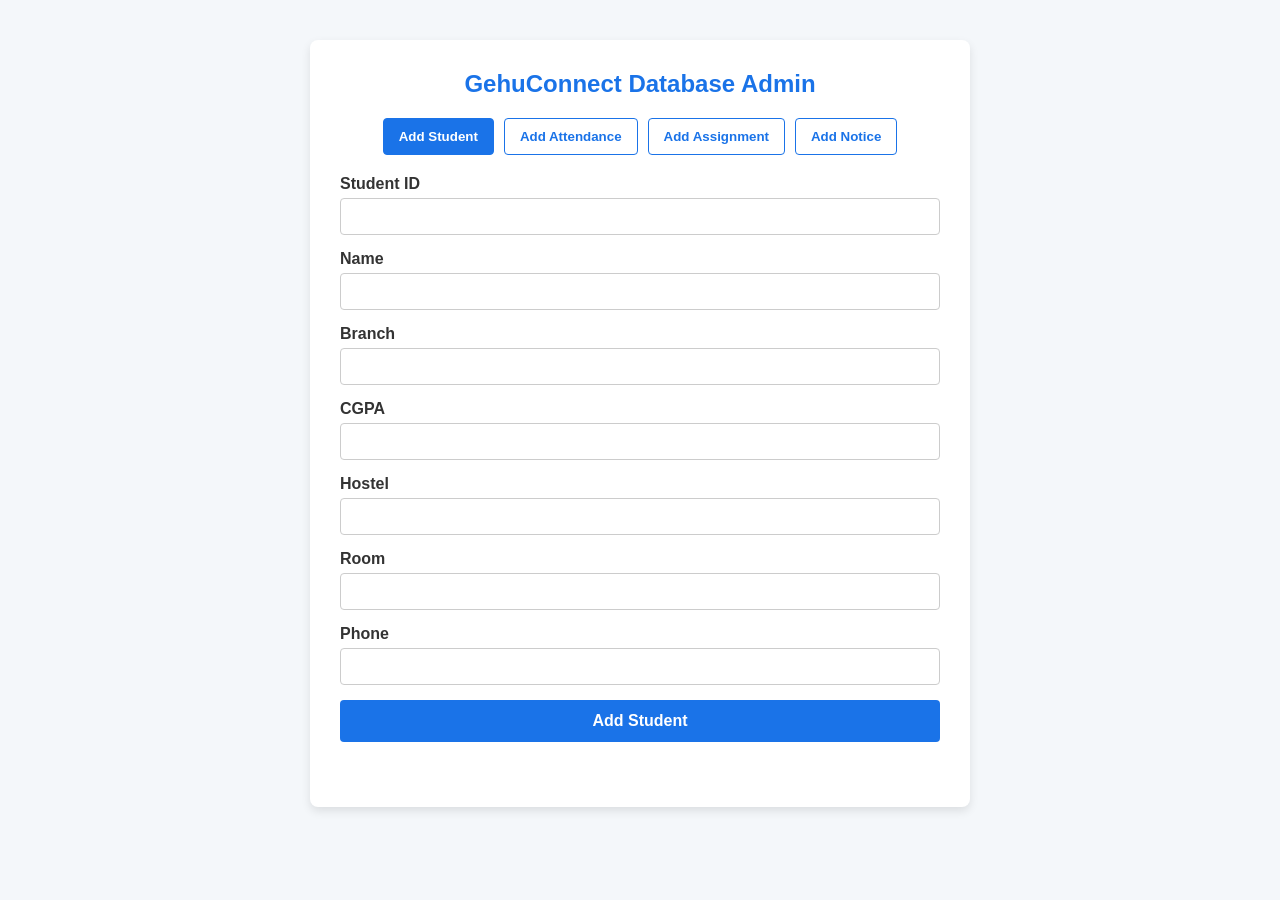
==== Frontend/HTML/admin.html @ b1057780 "feat: add admin dashboard and backend endpoints for managing students, attendance, assignments, and " ====
<!DOCTYPE html>
<html lang="en">
<head>
    <meta charset="UTF-8" />
    <meta name="viewport" content="width=device-width, initial-scale=1.0"/>
    <title>Admin Dashboard - GehuConnect</title>
    <style>
        body { font-family: 'Segoe UI', Tahoma, Geneva, Verdana, sans-serif; background-color: #f4f7fa; color: #333; margin: 0; padding: 20px; }
        .container { max-width: 600px; margin: 20px auto; background: #fff; padding: 30px; border-radius: 8px; box-shadow: 0 4px 10px rgba(0,0,0,0.1); }
        h2 { text-align: center; color: #1a73e8; margin-top: 0; }
        .tabs { display: flex; gap: 10px; margin-bottom: 20px; justify-content: center; flex-wrap: wrap; }
        .tab-btn { padding: 10px 15px; border: 1px solid #1a73e8; background: white; color: #1a73e8; border-radius: 4px; cursor: pointer; font-weight: bold; }
        .tab-btn.active { background: #1a73e8; color: white; }
        .form-section { display: none; }
        .form-section.active { display: block; }
        .form-group { margin-bottom: 15px; }
        label { display: block; font-weight: bold; margin-bottom: 5px; }
        input[type="text"], input[type="number"], input[type="date"], select { width: 100%; padding: 10px; border: 1px solid #ccc; border-radius: 4px; box-sizing: border-box; }
        button[type="submit"] { width: 100%; padding: 12px; background: #1a73e8; color: white; border: none; border-radius: 4px; font-size: 16px; cursor: pointer; font-weight: bold; transition: background 0.3s; }
        button[type="submit"]:hover { background: #1557b0; }
        .message { margin-top: 15px; text-align: center; font-weight: bold; min-height: 20px; }
        .success { color: green; }
        .error { color: red; }
    </style>
</head>
<body>

<div class="container">
    <h2>GehuConnect Database Admin</h2>
    
    <div class="tabs">
        <button class="tab-btn active" onclick="showTab('student')">Add Student</button>
        <button class="tab-btn" onclick="showTab('attendance')">Add Attendance</button>
        <button class="tab-btn" onclick="showTab('assignment')">Add Assignment</button>
        <button class="tab-btn" onclick="showTab('notice')">Add Notice</button>
    </div>

    <!-- ADD STUDENT FORM -->
    <div id="student" class="form-section active">
        <form id="addStudentForm" onsubmit="submitForm(event, '/add_student', 'studentMsg')">
            <div class="form-group"><label>Student ID</label><input type="text" name="id" required /></div>
            <div class="form-group"><label>Name</label><input type="text" name="name" required /></div>
            <div class="form-group"><label>Branch</label><input type="text" name="branch" required /></div>
            <div class="form-group"><label>CGPA</label><input type="number" name="cgpa" step="0.1" required /></div>
            <div class="form-group"><label>Hostel</label><input type="text" name="hostel" required /></div>
            <div class="form-group"><label>Room</label><input type="text" name="room" required /></div>
            <div class="form-group"><label>Phone</label><input type="text" name="phone" required /></div>
            <button type="submit">Add Student</button>
        </form>
        <div id="studentMsg" class="message"></div>
    </div>

    <!-- ADD ATTENDANCE FORM -->
    <div id="attendance" class="form-section">
        <form id="addAttendanceForm" onsubmit="submitForm(event, '/add_attendance', 'attendanceMsg')">
            <div class="form-group"><label>Student ID</label><input type="text" name="student_id" required /></div>
            <div class="form-group"><label>Subject</label><input type="text" name="subject" required /></div>
            <div class="form-group"><label>Percentage (%)</label><input type="number" name="percentage" step="0.1" required /></div>
            <button type="submit">Add Attendance</button>
        </form>
        <div id="attendanceMsg" class="message"></div>
    </div>

    <!-- ADD ASSIGNMENT FORM -->
    <div id="assignment" class="form-section">
        <form id="addAssignmentForm" onsubmit="submitForm(event, '/add_assignment', 'assignmentMsg')">
            <div class="form-group"><label>Student ID</label><input type="text" name="student_id" required /></div>
            <div class="form-group"><label>Subject</label><input type="text" name="subject" required /></div>
            <div class="form-group"><label>Assignment Title</label><input type="text" name="title" required /></div>
            <div class="form-group"><label>Due Date</label><input type="date" name="due_date" required /></div>
            <button type="submit">Add Assignment</button>
        </form>
        <div id="assignmentMsg" class="message"></div>
    </div>

    <!-- ADD NOTICE FORM -->
    <div id="notice" class="form-section">
        <form id="addNoticeForm" onsubmit="submitForm(event, '/add_notice', 'noticeMsg')">
            <div class="form-group"><label>Notice Title</label><input type="text" name="title" required /></div>
            <div class="form-group"><label>Category</label>
                <select name="category" required>
                    <option value="Academic">Academic</option>
                    <option value="Fee">Fee</option>
                    <option value="Event">Event</option>
                    <option value="Exam">Exam</option>
                </select>
            </div>
            <div class="form-group"><label>Date (YYYY-MM-DD)</label><input type="date" name="date" required /></div>
            <div class="form-group"><label>Urgency</label>
                <select name="urgency" required>
                    <option value="normal">Normal</option>
                    <option value="urgent">Urgent</option>
                </select>
            </div>
            <button type="submit">Add Notice</button>
        </form>
        <div id="noticeMsg" class="message"></div>
    </div>
</div>

<script>
    function showTab(tabId) {
        document.querySelectorAll('.form-section').forEach(el => el.classList.remove('active'));
        document.querySelectorAll('.tab-btn').forEach(el => el.classList.remove('active'));
        document.getElementById(tabId).classList.add('active');
        event.target.classList.add('active');
    }

    async function submitForm(e, endpoint, msgId) {
        e.preventDefault();
        const msgDiv = document.getElementById(msgId);
        msgDiv.textContent = 'Saving...';
        msgDiv.className = 'message';

        const formData = new FormData(e.target);
        const data = Object.fromEntries(formData.entries());

        // Convert number types appropriately
        if(data.cgpa) data.cgpa = parseFloat(data.cgpa);
        if(data.percentage) data.percentage = parseFloat(data.percentage);

        try {
            const response = await fetch(endpoint, {
                method: 'POST',
                headers: { 'Content-Type': 'application/json' },
                body: JSON.stringify(data)
            });
            const result = await response.json();
            
            if (response.ok) {
                msgDiv.textContent = result.message;
                msgDiv.classList.add('success');
                e.target.reset(); // clear form
            } else {
                msgDiv.textContent = 'Error: ' + result.error;
                msgDiv.classList.add('error');
            }
        } catch (err) {
            msgDiv.textContent = 'Failed to connect to server.';
            msgDiv.classList.add('error');
        }
    }
</script>

</body>
</html>
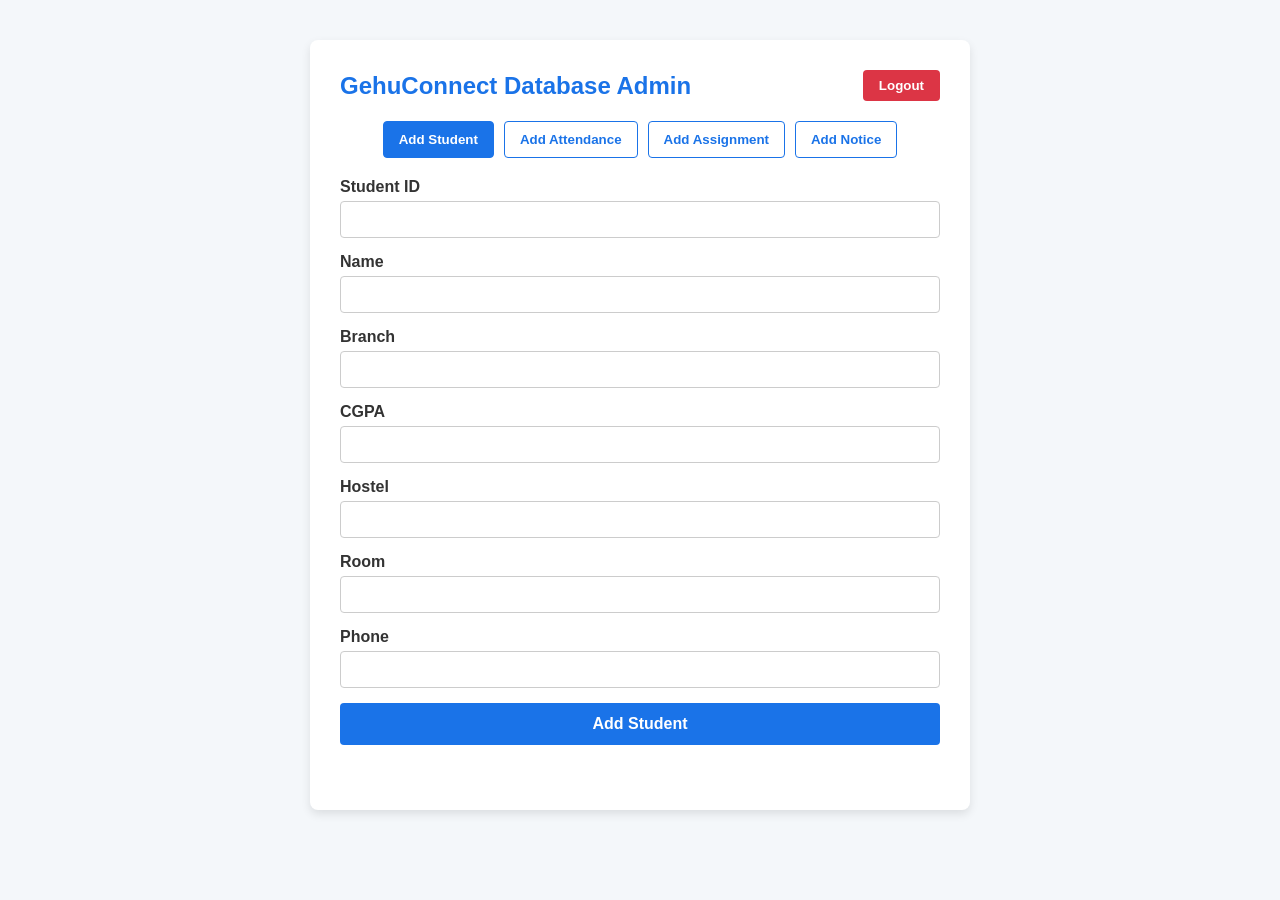
==== commit 55496979: "feat: implement admin authentication and dashboard for managing student data, attendance, and notice" ====
--- a/Frontend/HTML/admin.html
+++ b/Frontend/HTML/admin.html
@@ -7,7 +7,10 @@
     <style>
         body { font-family: 'Segoe UI', Tahoma, Geneva, Verdana, sans-serif; background-color: #f4f7fa; color: #333; margin: 0; padding: 20px; }
         .container { max-width: 600px; margin: 20px auto; background: #fff; padding: 30px; border-radius: 8px; box-shadow: 0 4px 10px rgba(0,0,0,0.1); }
-        h2 { text-align: center; color: #1a73e8; margin-top: 0; }
+        .header-bar { display: flex; justify-content: space-between; align-items: center; margin-bottom: 20px; }
+        h2 { color: #1a73e8; margin: 0; }
+        .logout-btn { background: #dc3545; color: white; border: none; padding: 8px 16px; border-radius: 4px; cursor: pointer; font-weight: bold; }
+        .logout-btn:hover { background: #c82333; }
         .tabs { display: flex; gap: 10px; margin-bottom: 20px; justify-content: center; flex-wrap: wrap; }
         .tab-btn { padding: 10px 15px; border: 1px solid #1a73e8; background: white; color: #1a73e8; border-radius: 4px; cursor: pointer; font-weight: bold; }
         .tab-btn.active { background: #1a73e8; color: white; }
@@ -26,7 +29,10 @@
 <body>
 
 <div class="container">
-    <h2>GehuConnect Database Admin</h2>
+    <div class="header-bar">
+        <h2>GehuConnect Database Admin</h2>
+        <button class="logout-btn" onclick="logout()">Logout</button>
+    </div>
     
     <div class="tabs">
         <button class="tab-btn active" onclick="showTab('student')">Add Student</button>
@@ -99,6 +105,13 @@
 </div>
 
 <script>
+    async function logout() {
+        try {
+            await fetch('/api/admin_logout', { method: 'POST' });
+            window.location.href = '/admin_login.html';
+        } catch(e) { console.error('Logout failed'); }
+    }
+
     function showTab(tabId) {
         document.querySelectorAll('.form-section').forEach(el => el.classList.remove('active'));
         document.querySelectorAll('.tab-btn').forEach(el => el.classList.remove('active'));
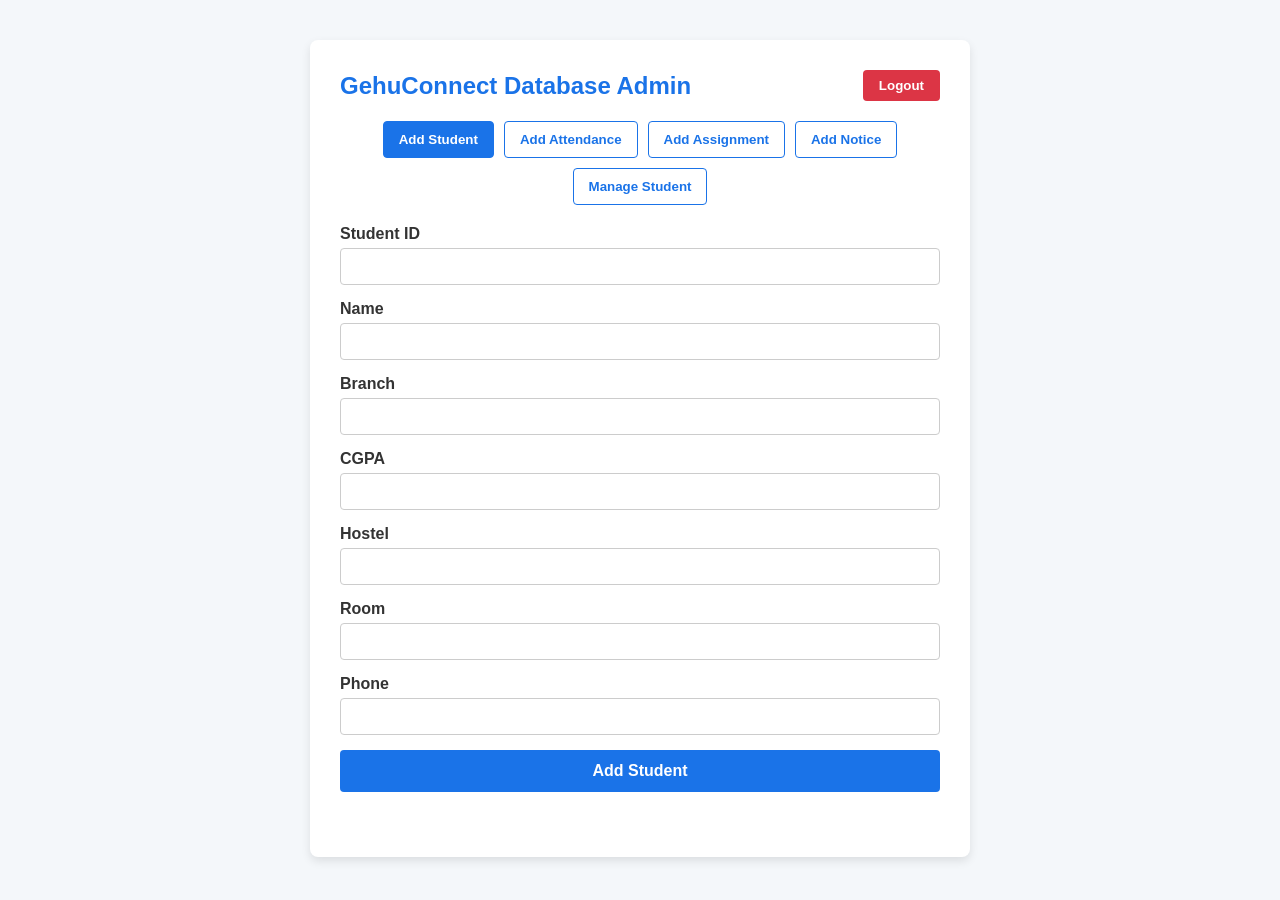
==== commit b5991e30: "feat: implement admin dashboard for student management and data entry" ====
--- a/Frontend/HTML/admin.html
+++ b/Frontend/HTML/admin.html
@@ -24,6 +24,12 @@
         .message { margin-top: 15px; text-align: center; font-weight: bold; min-height: 20px; }
         .success { color: green; }
         .error { color: red; }
+        table { width: 100%; border-collapse: collapse; margin-top: 10px; }
+        th, td { border: 1px solid #ccc; padding: 8px; text-align: left; }
+        th { background: #f4f7fa; }
+        .del-btn { background: #dc3545; color: white; border: none; padding: 4px 8px; border-radius: 4px; cursor: pointer; font-size: 12px; }
+        .del-btn:hover { background: #c82333; }
+        .data-tables-section { margin-top: 30px; display: none; }
     </style>
 </head>
 <body>
@@ -39,6 +45,42 @@
         <button class="tab-btn" onclick="showTab('attendance')">Add Attendance</button>
         <button class="tab-btn" onclick="showTab('assignment')">Add Assignment</button>
         <button class="tab-btn" onclick="showTab('notice')">Add Notice</button>
+        <button class="tab-btn" onclick="showTab('manage')">Manage Student</button>
+    </div>
+
+    <!-- MANAGE STUDENT FORM -->
+    <div id="manage" class="form-section">
+        <div class="form-group" style="display: flex; gap: 10px;">
+            <input type="text" id="searchId" placeholder="Enter Student ID" required />
+            <button onclick="fetchStudentData()" style="width: auto;">Fetch Student</button>
+        </div>
+        <div id="fetchMsg" class="message"></div>
+        
+        <div id="manageContent" class="data-tables-section">
+            <form id="updateStudentForm" onsubmit="submitForm(event, '/api/update_student', 'updateMsg')">
+                <input type="hidden" name="id" id="editId" />
+                <div class="form-group"><label>Name</label><input type="text" name="name" id="editName" required /></div>
+                <div class="form-group"><label>Branch</label><input type="text" name="branch" id="editBranch" required /></div>
+                <div class="form-group"><label>CGPA</label><input type="number" name="cgpa" id="editCgpa" step="0.1" required /></div>
+                <div class="form-group"><label>Hostel</label><input type="text" name="hostel" id="editHostel" required /></div>
+                <div class="form-group"><label>Room</label><input type="text" name="room" id="editRoom" required /></div>
+                <div class="form-group"><label>Phone</label><input type="text" name="phone" id="editPhone" required /></div>
+                <button type="submit">Save Profile Changes</button>
+                <div id="updateMsg" class="message"></div>
+            </form>
+
+            <h3 style="color: #1a73e8; margin-top: 30px;">Attendance Records</h3>
+            <table>
+                <thead><tr><th>Subject</th><th>Percentage</th><th>Action</th></tr></thead>
+                <tbody id="attendanceTbody"></tbody>
+            </table>
+
+            <h3 style="color: #1a73e8; margin-top: 30px;">Assignments</h3>
+            <table>
+                <thead><tr><th>Subject</th><th>Title</th><th>Due Date</th><th>Action</th></tr></thead>
+                <tbody id="assignmentsTbody"></tbody>
+            </table>
+        </div>
     </div>
 
     <!-- ADD STUDENT FORM -->
@@ -153,6 +195,66 @@
             msgDiv.classList.add('error');
         }
     }
+
+    async function fetchStudentData() {
+        const id = document.getElementById('searchId').value;
+        const msg = document.getElementById('fetchMsg');
+        const content = document.getElementById('manageContent');
+        if(!id) return;
+        
+        msg.textContent = 'Fetching...'; msg.className = 'message';
+        content.style.display = 'none';
+
+        try {
+            const res = await fetch(`/api/get_student_full?id=${id}`);
+            const data = await res.json();
+            
+            if(res.ok) {
+                msg.textContent = '';
+                content.style.display = 'block';
+                
+                // Populate Profile
+                document.getElementById('editId').value = data.student.id;
+                document.getElementById('editName').value = data.student.name;
+                document.getElementById('editBranch').value = data.student.branch;
+                document.getElementById('editCgpa').value = data.student.cgpa;
+                document.getElementById('editHostel').value = data.student.hostel;
+                document.getElementById('editRoom').value = data.student.room;
+                document.getElementById('editPhone').value = data.student.phone;
+                
+                // Populate Attendance
+                const attBody = document.getElementById('attendanceTbody');
+                attBody.innerHTML = '';
+                data.attendance.forEach(a => {
+                    attBody.innerHTML += `<tr><td>${a.subject}</td><td>${a.percentage}%</td><td><button class="del-btn" onclick="deleteRecord('attendance', ${a.id})">❌</button></td></tr>`;
+                });
+                
+                // Populate Assignments
+                const assBody = document.getElementById('assignmentsTbody');
+                assBody.innerHTML = '';
+                data.assignments.forEach(a => {
+                    assBody.innerHTML += `<tr><td>${a.subject}</td><td>${a.title}</td><td>${a.due_date}</td><td><button class="del-btn" onclick="deleteRecord('assignments', ${a.id})">❌</button></td></tr>`;
+                });
+            } else {
+                msg.textContent = data.error; msg.classList.add('error');
+            }
+        } catch(e) {
+            msg.textContent = 'Server error'; msg.classList.add('error');
+        }
+    }
+
+    async function deleteRecord(table, id) {
+        if(!confirm('Delete this record?')) return;
+        try {
+            const res = await fetch('/api/delete_record', {
+                method: 'POST',
+                headers:{ 'Content-Type': 'application/json' },
+                body: JSON.stringify({table, id})
+            });
+            if(res.ok) { fetchStudentData(); }
+            else { alert('Failed to delete'); }
+        } catch(e) { alert('Server error'); }
+    }
 </script>
 
 </body>
